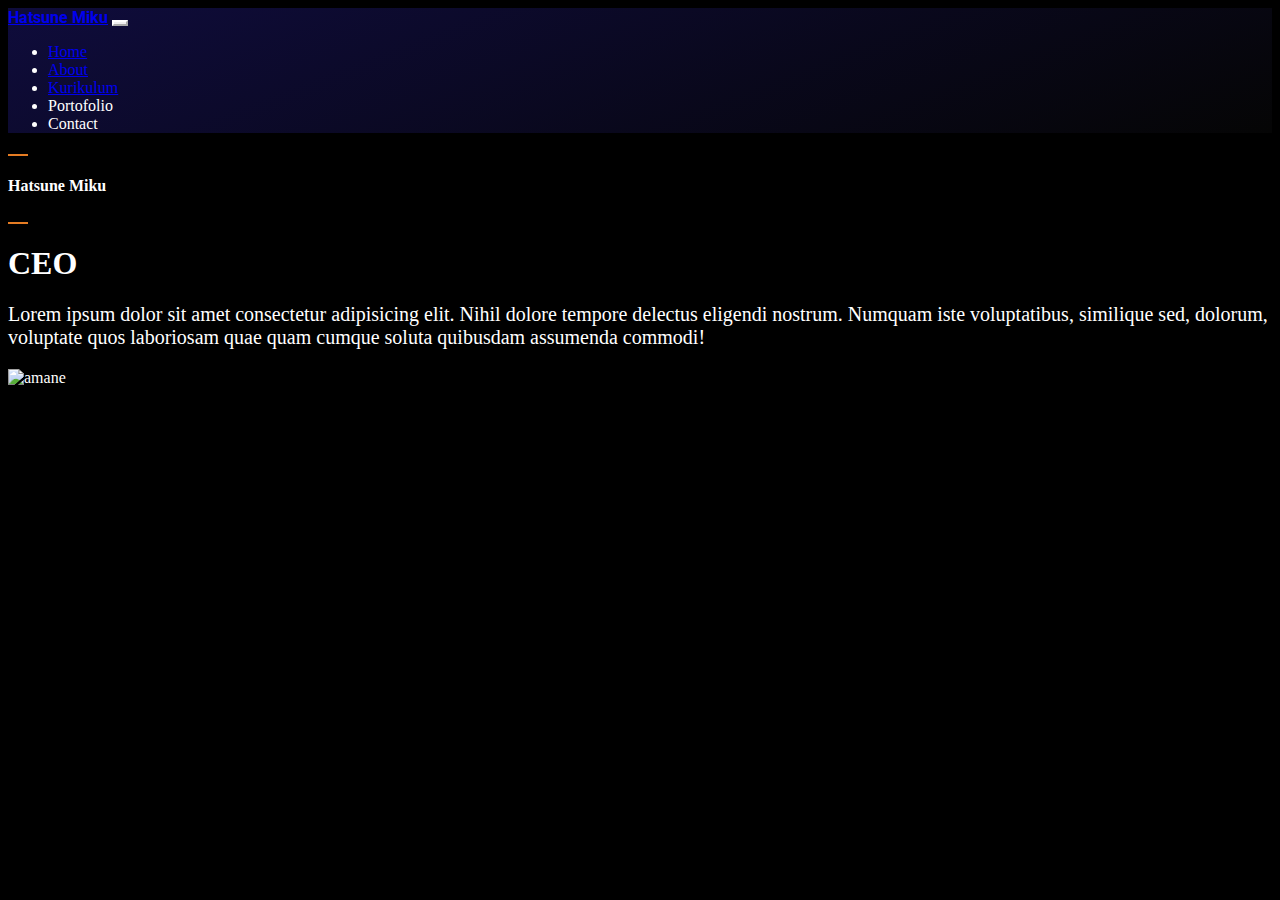
==== about.html @ fb6518ff "reorder content about" ====
<!DOCTYPE html>
<html lang="en">

<head>
    <meta charset="UTF-8">
    <meta name="viewport" content="width=device-width, initial-scale=1.0">
    <link rel="stylesheet" href="https://cdn.jsdelivr.net/npm/bootstrap@4.6.2/dist/css/bootstrap.min.css"
        integrity="sha384-xOolHFLEh07PJGoPkLv1IbcEPTNtaed2xpHsD9ESMhqIYd0nLMwNLD69Npy4HI+N" crossorigin="anonymous">
    <link rel="stylesheet" href="public/css/about.css">
    <title>About</title>
</head>

<body>
    <!-- navbar -->
    <div class="container-fluid">
        <div class="row">
            <div class="col-12 p-0">
                <nav class="navbar navbar-expand-lg navbar-dark py-3">
                    <a class="navbar-brand text-white nama pl-md-5" href="#">Hatsune Miku</a>
                    <button class="navbar-toggler" type="button" data-toggle="collapse" data-target="#navbarNav"
                        aria-controls="navbarNav" aria-expanded="false" aria-label="Toggle navigation">
                        <span class="navbar-toggler-icon"></span>
                    </button>
                    <div class="collapse navbar-collapse pr-md-5" id="navbarNav">
                        <ul class="navbar-nav ml-md-auto">
                            <li class="nav-item ml-auto">
                                <a class="nav-link" href="#">Home</a>
                            </li>
                            <li class="nav-item ml-auto">
                                <a class="nav-link" href="#">About</a>
                            </li>
                            <li class="nav-item ml-auto">
                                <a class="nav-link" href="#">Kurikulum</a>
                            </li>
                            <li class="nav-item ml-auto">
                                <a class="nav-link">Portofolio</a>
                            </li>
                            <li class="nav-item ml-auto">
                                <a class="nav-link">Contact</a>
                            </li>
                        </ul>
                    </div>
                </nav>
            </div>
        </div>
    </div>
    <!-- end navbar -->

    <!-- content -->
    <div class="container-fluid">
        <div class="row">
            <div class="col-md-8 col-12 order-2">
               <div class="container mt-5">
                <!-- garis -->
                    <div class="d-flex align-items-center">
                        <div class="garis"></div>
                            <h4 class="px-3">Hatsune Miku</h4>
                        <div class="garis"></div>
                    </div>

                <!-- CEO -->
                    <div class="container-fluid p-0">
                        <h1 class="text-end">CEO</h1>
                        <p>Lorem ipsum dolor sit amet consectetur adipisicing elit. Nihil dolore tempore delectus eligendi nostrum. Numquam iste voluptatibus, similique sed, dolorum, voluptate quos laboriosam quae quam cumque soluta quibusdam assumenda commodi!</p>
                    </div>
               </div>
            </div>
            <div class="col-md-4 col-12 order-1">
                <img src="public/img/amane.png" class="img-fluid" alt="amane">
            </div>
        </div>
    </div>
    <!-- end content -->
    <script src="https://cdn.jsdelivr.net/npm/jquery@3.5.1/dist/jquery.slim.min.js" integrity="sha384-DfXdz2htPH0lsSSs5nCTpuj/zy4C+OGpamoFVy38MVBnE+IbbVYUew+OrCXaRkfj" crossorigin="anonymous"></script>
    <script src="https://cdn.jsdelivr.net/npm/bootstrap@4.6.2/dist/js/bootstrap.bundle.min.js" integrity="sha384-Fy6S3B9q64WdZWQUiU+q4/2Lc9npb8tCaSX9FK7E8HnRr0Jz8D6OP9dO5Vg3Q9ct" crossorigin="anonymous"></script>
    <!-- edited -->
    <script src="public/js/index.js"></script>
</body>

</html>
---- public/css/about.css ----
/* roboto font */
@import url('https://fonts.googleapis.com/css2?family=Roboto:wght@500&family=Rubik&display=swap');
/* open sans font */
@import url('https://fonts.googleapis.com/css2?family=Open+Sans:ital@1&family=Roboto:wght@500&family=Rubik&display=swap');

body {
    background-color: black;
    color: white;
}

p {
    font-size: 20px;
}

/* content header style */
.nama
{
    font-family: 'Roboto', sans-serif;
    font-weight: bold;
}

nav {
    background: rgb(15, 12, 60);
    background: linear-gradient(159deg, rgba(15, 12, 60, 1) 0%, rgba(5, 5, 5, 1) 100%);
}

.navbar-toggler
{
    border-color: white !important;
}

/* content */
.garis
{
    width: 20px;
    height: 5px;
    border-bottom: 2px solid #E57C23;
}
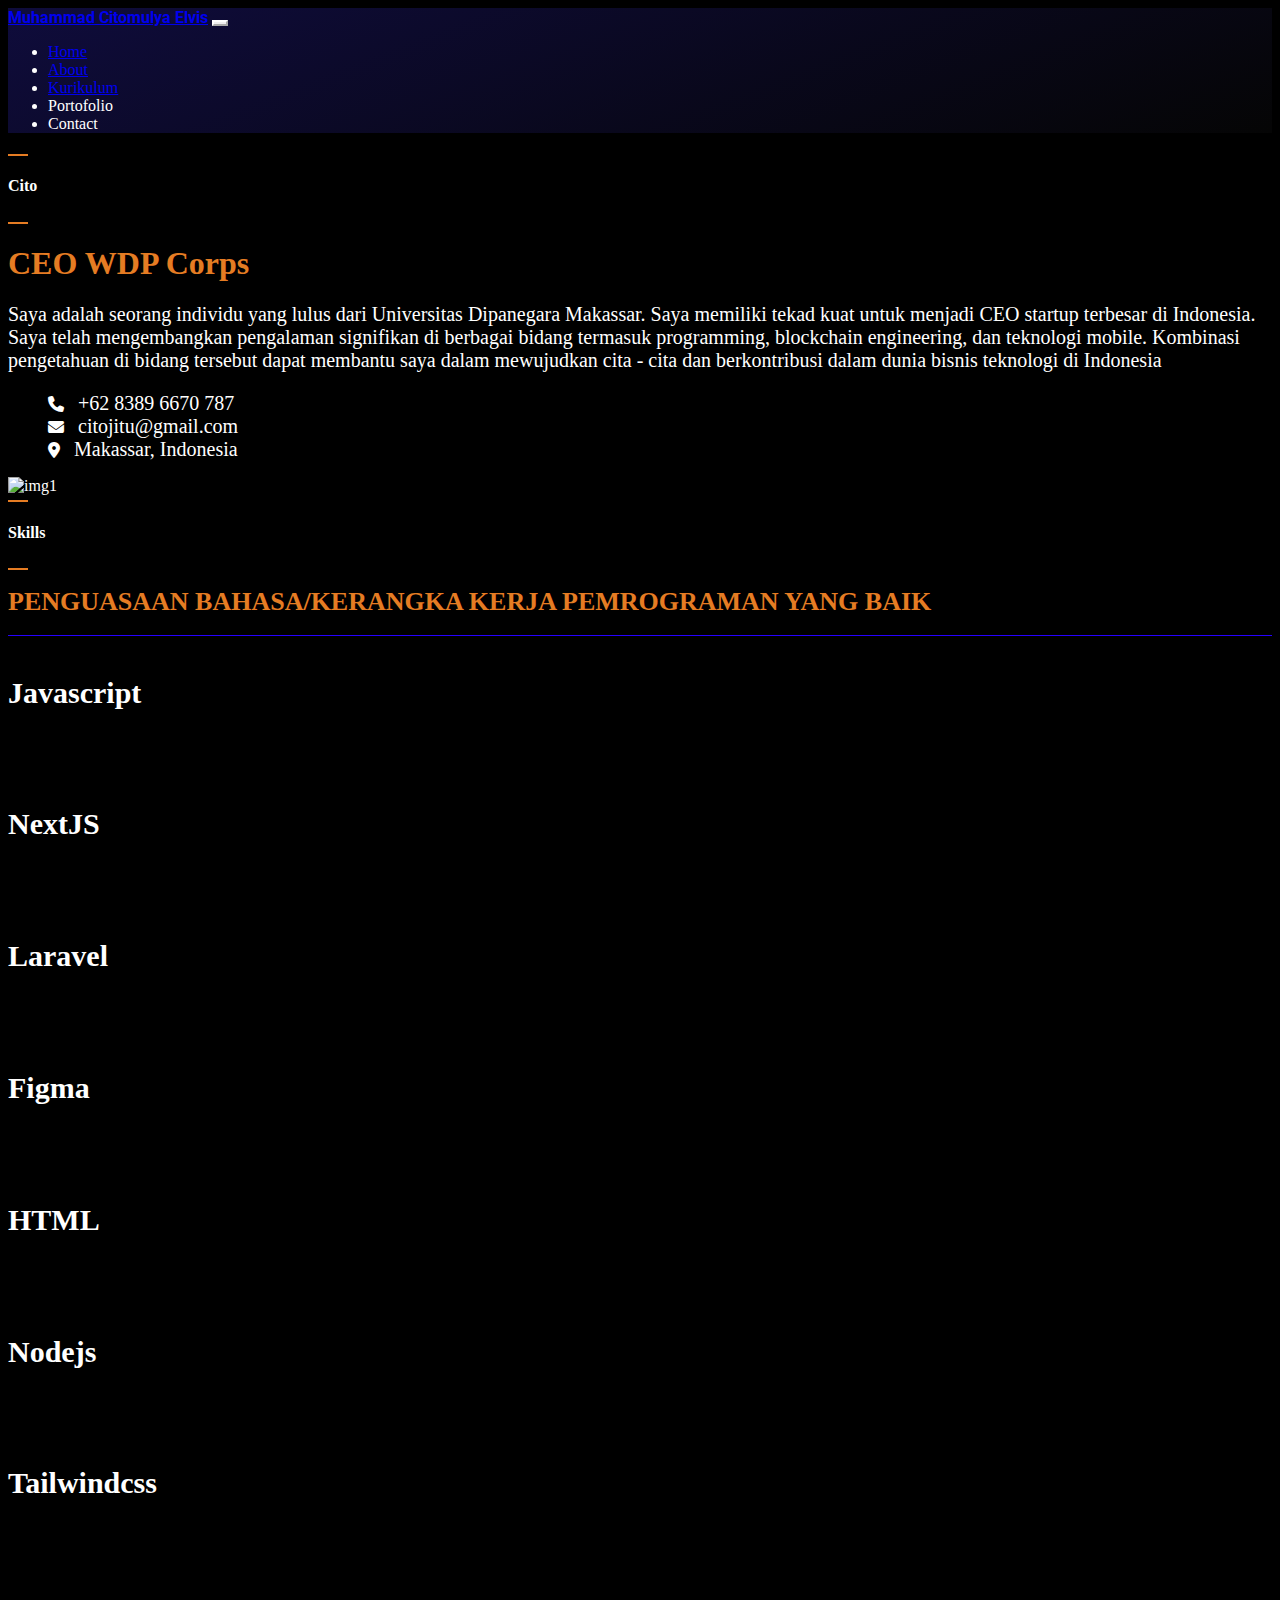
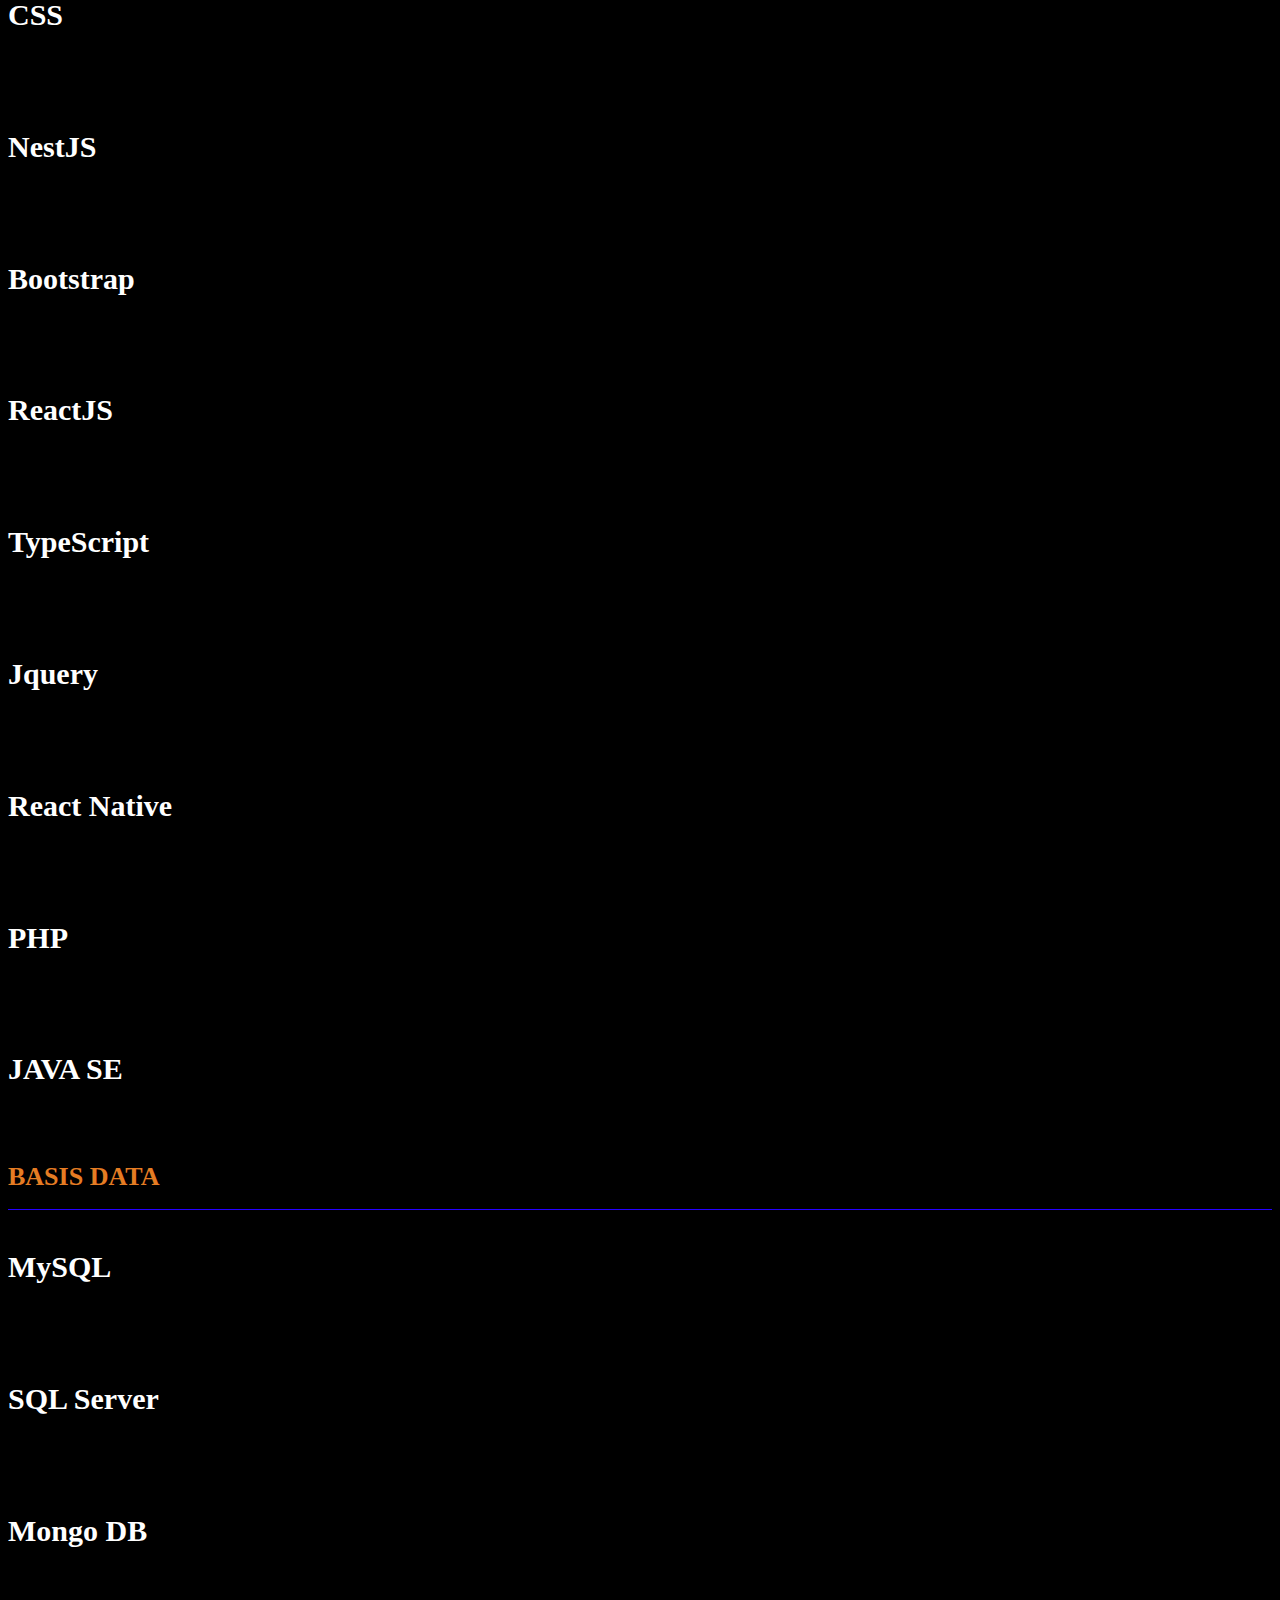
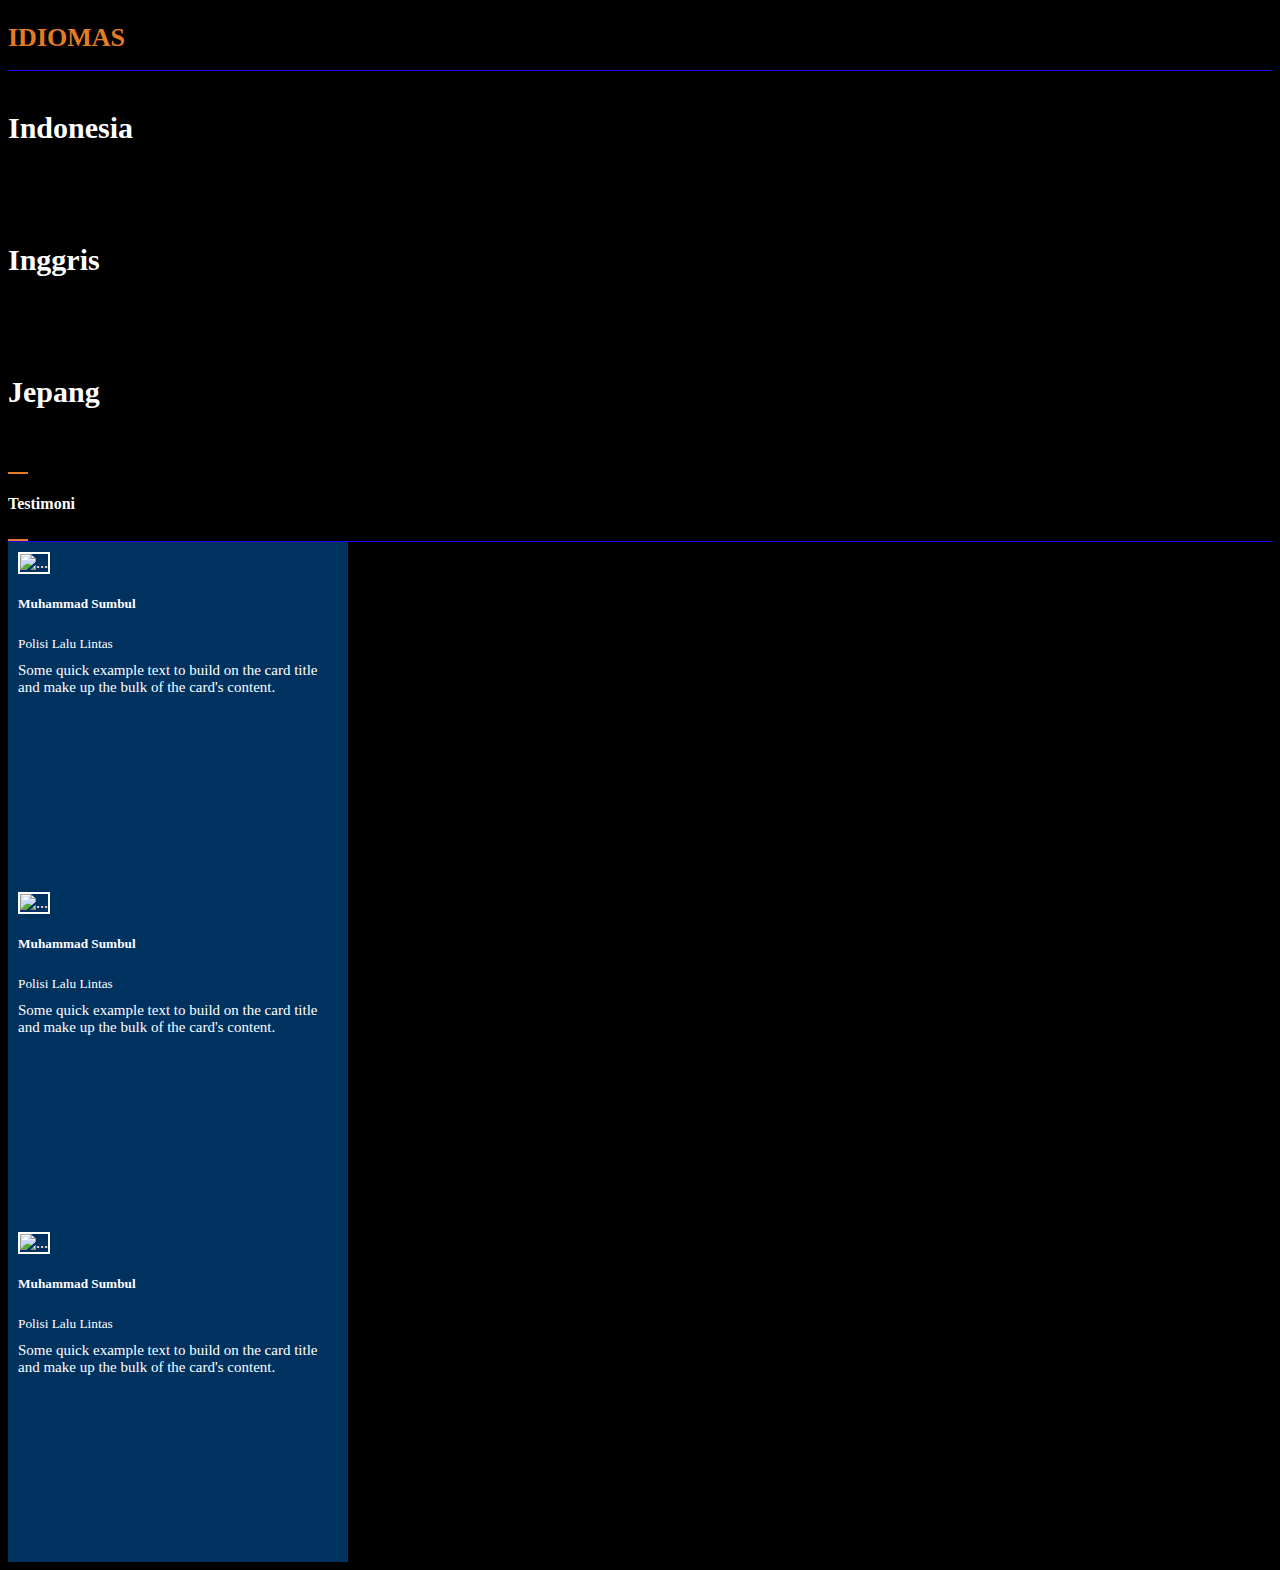
==== commit 72b986e5: "nothink" ====
--- a/about.html
+++ b/about.html
@@ -7,6 +7,7 @@
     <link rel="stylesheet" href="https://cdn.jsdelivr.net/npm/bootstrap@4.6.2/dist/css/bootstrap.min.css"
         integrity="sha384-xOolHFLEh07PJGoPkLv1IbcEPTNtaed2xpHsD9ESMhqIYd0nLMwNLD69Npy4HI+N" crossorigin="anonymous">
     <link rel="stylesheet" href="public/css/about.css">
+    <link rel="stylesheet" href="https://cdnjs.cloudflare.com/ajax/libs/font-awesome/6.4.2/css/all.min.css">
     <title>About</title>
 </head>
 
@@ -16,26 +17,26 @@
         <div class="row">
             <div class="col-12 p-0">
                 <nav class="navbar navbar-expand-lg navbar-dark py-3">
-                    <a class="navbar-brand text-white nama pl-md-5" href="#">Hatsune Miku</a>
+                    <a class="navbar-brand text-white nama pl-md-5" href="#">Muhammad Citomulya Elvis</a>
                     <button class="navbar-toggler" type="button" data-toggle="collapse" data-target="#navbarNav"
                         aria-controls="navbarNav" aria-expanded="false" aria-label="Toggle navigation">
                         <span class="navbar-toggler-icon"></span>
                     </button>
                     <div class="collapse navbar-collapse pr-md-5" id="navbarNav">
                         <ul class="navbar-nav ml-md-auto">
-                            <li class="nav-item ml-auto">
-                                <a class="nav-link" href="#">Home</a>
-                            </li>
-                            <li class="nav-item ml-auto">
-                                <a class="nav-link" href="#">About</a>
-                            </li>
-                            <li class="nav-item ml-auto">
-                                <a class="nav-link" href="#">Kurikulum</a>
-                            </li>
-                            <li class="nav-item ml-auto">
+                            <li class="nav-item mx-auto">
+                                <a class="nav-link" href="/index.html">Home</a>
+                            </li>
+                            <li class="nav-item mx-auto">
+                                <a class="nav-link" href="/about.html">About</a>
+                            </li>
+                            <li class="nav-item mx-auto">
+                                <a class="nav-link" href="/kurikulum.html">Kurikulum</a>
+                            </li>
+                            <li class="nav-item mx-auto">
                                 <a class="nav-link">Portofolio</a>
                             </li>
-                            <li class="nav-item ml-auto">
+                            <li class="nav-item mx-auto">
                                 <a class="nav-link">Contact</a>
                             </li>
                         </ul>
@@ -47,32 +48,298 @@
     <!-- end navbar -->
 
     <!-- content -->
-    <div class="container-fluid">
+    <div class="container-fluid content-wrap p-0 m-0">
         <div class="row">
-            <div class="col-md-8 col-12 order-2">
-               <div class="container mt-5">
-                <!-- garis -->
+            <div class="col-md-8 order-md-1 col-12 order-2">
+                <div class="container mt-5">
+
+                    <!-- garis -->
                     <div class="d-flex align-items-center">
                         <div class="garis"></div>
-                            <h4 class="px-3">Hatsune Miku</h4>
-                        <div class="garis"></div>
-                    </div>
-
-                <!-- CEO -->
+                        <h4 class="px-3 name-garis">Cito</h4>
+                        <div class="garis"></div>
+                    </div>
+
+                    <!-- CEO -->
                     <div class="container-fluid p-0">
-                        <h1 class="text-end">CEO</h1>
-                        <p>Lorem ipsum dolor sit amet consectetur adipisicing elit. Nihil dolore tempore delectus eligendi nostrum. Numquam iste voluptatibus, similique sed, dolorum, voluptate quos laboriosam quae quam cumque soluta quibusdam assumenda commodi!</p>
-                    </div>
-               </div>
-            </div>
-            <div class="col-md-4 col-12 order-1">
-                <img src="public/img/amane.png" class="img-fluid" alt="amane">
+                        <h1 class="text-end">CEO WDP Corps</h1>
+                        <p class="mt-md-5 mt-3">Saya adalah seorang individu yang lulus dari Universitas Dipanegara
+                            Makassar. Saya memiliki tekad kuat untuk menjadi CEO startup terbesar di Indonesia. Saya
+                            telah mengembangkan pengalaman signifikan di berbagai bidang termasuk programming,
+                            blockchain engineering, dan teknologi mobile. Kombinasi pengetahuan di bidang tersebut dapat
+                            membantu saya dalam mewujudkan cita - cita dan berkontribusi dalam dunia bisnis teknologi di
+                            Indonesia</p>
+                        <ul class="header-info">
+                            <li><i class="fa-solid fa-phone"></i> <span class="sp-header">+62 8389 6670 787</span></li>
+                            <li><i class="fa-solid fa-envelope"></i> <span class="sp-header">citojitu@gmail.com</span>
+                            </li>
+                            <li><i class="fa-solid fa-location-dot"></i> <span class="sp-header">Makassar,
+                                    Indonesia</span></li>
+                        </ul>
+                    </div>
+                </div>
+            </div>
+
+            <div class="col-md-2 order-md-2 col-12 order-1">
+                <img src="public/img/img1.png" class="img-fluid" alt="img1">
+            </div>
+        </div>
+
+        <!-- skills  -->
+        <div class="container-fluid">
+            <div class="row skill">
+                <div class="col-md-12 col-12">
+
+                    <div class="d-flex align-items-center">
+                        <div class="garis"></div>
+                        <h4 class="px-3 name-garis mt-3">Skills</h4>
+                        <div class="garis"></div>
+                    </div>
+
+                    <h1 class="mt-3">PENGUASAAN BAHASA/KERANGKA KERJA PEMROGRAMAN YANG BAIK</h1>
+
+                    <div class="garis-biru"></div>
+
+                </div>
+
+                <div class="col-4 col-md-2">
+
+                    <div class="stars mt-4">
+                        <h4>Javascript</h4>
+                        <img src="public/img/Skill Level.png" alt="">
+                    </div>
+                    <div class="stars mt-4">
+                        <h4>NextJS</h4>
+                        <img src="public/img/Skill Level.png" alt="">
+                    </div>
+                    <div class="stars mt-4">
+                        <h4>Laravel</h4>
+                        <img src="public/img/Skill Level.png" alt="">
+                    </div>
+                    <div class="stars mt-4">
+                        <h4>Figma</h4>
+                        <img src="public/img/Skill Level.png" alt="">
+                    </div>
+                </div>
+
+                <div class="col-4 col-md-2">
+                    <div class="stars mt-4">
+                        <h4>HTML</h4>
+                        <img src="public/img/Skill Level.png" alt="">
+                    </div>
+                    <div class="stars mt-4">
+                        <h4>Nodejs</h4>
+                        <img src="public/img/Skill Level.png" alt="">
+                    </div>
+                    <div class="stars mt-4">
+                        <h4>Tailwindcss</h4>
+                        <img src="public/img/Skill Level.png" alt="">
+                    </div>
+                </div>
+
+                <div class="col-4 col-md-2">
+                    <div class="stars mt-4">
+                        <h4>CSS</h4>
+                        <img src="public/img/Skill Level.png" alt="">
+                    </div>
+                    <div class="stars mt-4">
+                        <h4>NestJS</h4>
+                        <img src="public/img/Skill Level.png" alt="">
+                    </div>
+                    <div class="stars mt-4">
+                        <h4>Bootstrap</h4>
+                        <img src="public/img/Skill Level.png" alt="">
+                    </div>
+                </div>
+
+                <div class="col-4 col-md-2">
+                    <div class="stars mt-4">
+                        <h4>ReactJS</h4>
+                        <img src="public/img/Skill Level.png" alt="">
+                    </div>
+                    <div class="stars mt-4">
+                        <h4>TypeScript</h4>
+                        <img src="public/img/Skill Level.png" alt="">
+                    </div>
+                    <div class="stars mt-4">
+                        <h4>Jquery</h4>
+                        <img src="public/img/Skill Level.png" alt="">
+                    </div>
+                </div>
+                <div class="col-4 col-md-2">
+                    <div class="stars mt-4">
+                        <h4>React Native</h4>
+                        <img src="public/img/Skill Level.png" alt="">
+                    </div>
+                    <div class="stars mt-4">
+                        <h4>PHP</h4>
+                        <img src="public/img/Skill Level.png" alt="">
+                    </div>
+                    <div class="stars mt-4">
+                        <h4>JAVA SE</h4>
+                        <img src="public/img/Skill Level.png" alt="">
+                    </div>
+                </div>
+            </div>
+
+            <div class="row skill mt-5">
+                <div class="col-md-12 col-12">
+                    <h1 class="mt-5">BASIS DATA</h1>
+                    <div class="garis-biru"></div>
+                </div>
+
+                <div class="col-4 col-md-2">
+
+                    <div class="stars mt-4">
+                        <h4>MySQL</h4>
+                        <img src="public/img/Skill Level.png" alt="">
+                    </div>
+
+                </div>
+
+                <div class="col-4 col-md-2">
+                    <div class="stars mt-4">
+                        <h4>SQL Server</h4>
+                        <img src="public/img/Skill Level.png" alt="">
+                    </div>
+
+                </div>
+
+                <div class="col-4 col-md-2">
+                    <div class="stars mt-4">
+                        <h4>Mongo DB</h4>
+                        <img src="public/img/Skill Level.png" alt="">
+                    </div>
+                </div>
+
+            </div>
+
+            <div class="row skill mt-5">
+                <div class="col-md-12 col-12">
+                    <h1 class="mt-5">IDIOMAS</h1>
+                    <div class="garis-biru"></div>
+                </div>
+
+                <div class="col-4 col-md-2">
+
+                    <div class="stars mt-4">
+                        <h4>Indonesia</h4>
+                        <img src="public/img/Skill Level.png" alt="">
+                    </div>
+
+                </div>
+
+                <div class="col-4 col-md-2">
+                    <div class="stars mt-4">
+                        <h4>Inggris</h4>
+                        <img src="public/img/Skill Level.png" alt="">
+                    </div>
+
+                </div>
+
+                <div class="col-4 col-md-2">
+                    <div class="stars mt-4">
+                        <h4>Jepang</h4>
+                        <img src="public/img/Skill Level.png" alt="">
+                    </div>
+                </div>
+
+            </div>
+        </div>
+
+        <!-- Testi  -->
+        <div class="container-fluid mt-5">
+            <div class="row skill">
+                <div class="col-md-12 col-12">
+
+                    <div class="d-flex align-items-center">
+                        <div class="garis"></div>
+                        <h4 class="px-3 name-garis mt-3">Testimoni</h4>
+                        <div class="garis"></div>
+                    </div>
+
+                    <div class="garis-biru"></div>
+
+                </div>
+
+                <div class="container mt-3">
+                    <div class="row">
+                        <div class="col-12 p-0 m-0 d-md-flex justify-content-center">
+                            <div class="kartu m-3">
+                                <div class="card">
+                                    <div class="container">
+                                        <div class="header-image d-flex align-items-center">
+                                            <img src="public/img/amane.png" class="card-img-top rounded rounded-circle"
+                                                alt="...">
+                                            <div>
+                                                <h5 class="ml-3">Muhammad Sumbul</h5>
+                                                <small class="ml-3">Polisi Lalu Lintas</small>
+                                            </div>
+                                        </div>
+                                        <div class="testi-body">
+                                            <p class="card-text">Some quick example text to build on the card title and
+                                                make up
+                                                the bulk of the card's content.</p>
+                                        </div>
+                                    </div>
+
+                                </div>
+                            </div>
+                            <div class="kartu m-3">
+                                <div class="card">
+                                    <div class="container">
+                                        <div class="header-image d-flex align-items-center">
+                                            <img src="public/img/amane.png" class="card-img-top rounded rounded-circle"
+                                                alt="...">
+                                            <div>
+                                                <h5 class="ml-3">Muhammad Sumbul</h5>
+                                                <small class="ml-3">Polisi Lalu Lintas</small>
+                                            </div>
+                                        </div>
+                                        <div class="testi-body">
+                                            <p class="card-text">Some quick example text to build on the card title and
+                                                make up
+                                                the bulk of the card's content.</p>
+                                        </div>
+                                    </div>
+
+                                </div>
+                            </div>
+                            <div class="kartu m-3">
+                                <div class="card">
+                                    <div class="container">
+                                        <div class="header-image d-flex align-items-center">
+                                            <img src="public/img/amane.png" class="card-img-top rounded rounded-circle"
+                                                alt="...">
+                                            <div>
+                                                <h5 class="ml-3">Muhammad Sumbul</h5>
+                                                <small class="ml-3">Polisi Lalu Lintas</small>
+                                            </div>
+                                        </div>
+                                        <div class="testi-body">
+                                            <p class="card-text">Some quick example text to build on the card title and
+                                                make up
+                                                the bulk of the card's content.</p>
+                                        </div>
+                                    </div>
+
+                                </div>
+                            </div>
+
+                        </div>
+
+                    </div>
+                </div>
             </div>
         </div>
     </div>
     <!-- end content -->
-    <script src="https://cdn.jsdelivr.net/npm/jquery@3.5.1/dist/jquery.slim.min.js" integrity="sha384-DfXdz2htPH0lsSSs5nCTpuj/zy4C+OGpamoFVy38MVBnE+IbbVYUew+OrCXaRkfj" crossorigin="anonymous"></script>
-    <script src="https://cdn.jsdelivr.net/npm/bootstrap@4.6.2/dist/js/bootstrap.bundle.min.js" integrity="sha384-Fy6S3B9q64WdZWQUiU+q4/2Lc9npb8tCaSX9FK7E8HnRr0Jz8D6OP9dO5Vg3Q9ct" crossorigin="anonymous"></script>
+    <script src="https://cdn.jsdelivr.net/npm/jquery@3.5.1/dist/jquery.slim.min.js"
+        integrity="sha384-DfXdz2htPH0lsSSs5nCTpuj/zy4C+OGpamoFVy38MVBnE+IbbVYUew+OrCXaRkfj"
+        crossorigin="anonymous"></script>
+    <script src="https://cdn.jsdelivr.net/npm/bootstrap@4.6.2/dist/js/bootstrap.bundle.min.js"
+        integrity="sha384-Fy6S3B9q64WdZWQUiU+q4/2Lc9npb8tCaSX9FK7E8HnRr0Jz8D6OP9dO5Vg3Q9ct"
+        crossorigin="anonymous"></script>
     <!-- edited -->
     <script src="public/js/index.js"></script>
 </body>
--- a/public/css/about.css
+++ b/public/css/about.css
@@ -6,6 +6,12 @@
 body {
     background-color: black;
     color: white;
+}
+
+.row
+{
+    margin: 0px !important;
+    padding: 0px !important;
 }
 
 p {
@@ -30,9 +36,128 @@
 }
 
 /* content */
+
+.content-wrap
+{
+    background-image: url(../img/bg-1.png);
+}
+
 .garis
 {
     width: 20px;
     height: 5px;
     border-bottom: 2px solid #E57C23;
+    color: #E57C23;
+}
+
+
+
+.container-fluid.p-0 h1
+{
+    color: #E57C23;
+}
+
+.header-info li
+{
+    list-style-type: none;
+}
+
+.sp-header {
+    font-size: 20px;
+}
+
+li i 
+{
+    margin-right: 10px;
+}
+
+/* skill */
+.skill h1
+{
+    font-weight: 600;
+    font-size: 26px;
+}
+
+.garis-biru
+{
+    border-bottom: 1px solid rgb(38, 0, 255);
+}
+
+.stars h4
+{
+    font-weight: 600;
+    font-size: 30px;
+}
+
+.stars img
+{
+    width: 100px;
+}
+
+.card
+{
+    background-color: rgba(0, 125, 240, 0.4); 
+    padding: 10px;
+    width: 20rem;
+    height: 20rem;
+}
+
+.card-img-top.rounded.rounded-circle
+{
+    border: 2px solid white;
+    width: 100px;
+}
+
+.testi-body p
+{
+    margin-top: 10px;
+    font-size: 15px;
+}
+
+/* responsive */
+@media screen and (min-device-width: 0px) and (max-device-width: 500px) { 
+    /* Home */
+
+    p
+    {
+        font-size: 7px;
+    }
+
+    .name-garis
+    {
+        font-size: 20px;
+    }
+
+    .container-fluid.p-0 h1
+    {
+        font-size: 25px;
+    }
+
+    .container-fluid.p-0 p
+    {
+        font-size: 15px;
+    }
+
+    .skill h1
+    {
+        font-size: 10px;
+    }
+    .skill h4
+    {
+        font-size: 20px;
+    }
+    .skill img
+    {
+        width: 70px;
+    }
+
+    .card
+    {
+        width: 18rem;
+    }
+
+    .stars h4
+    {
+        font-size: 12px;
+    }
 }